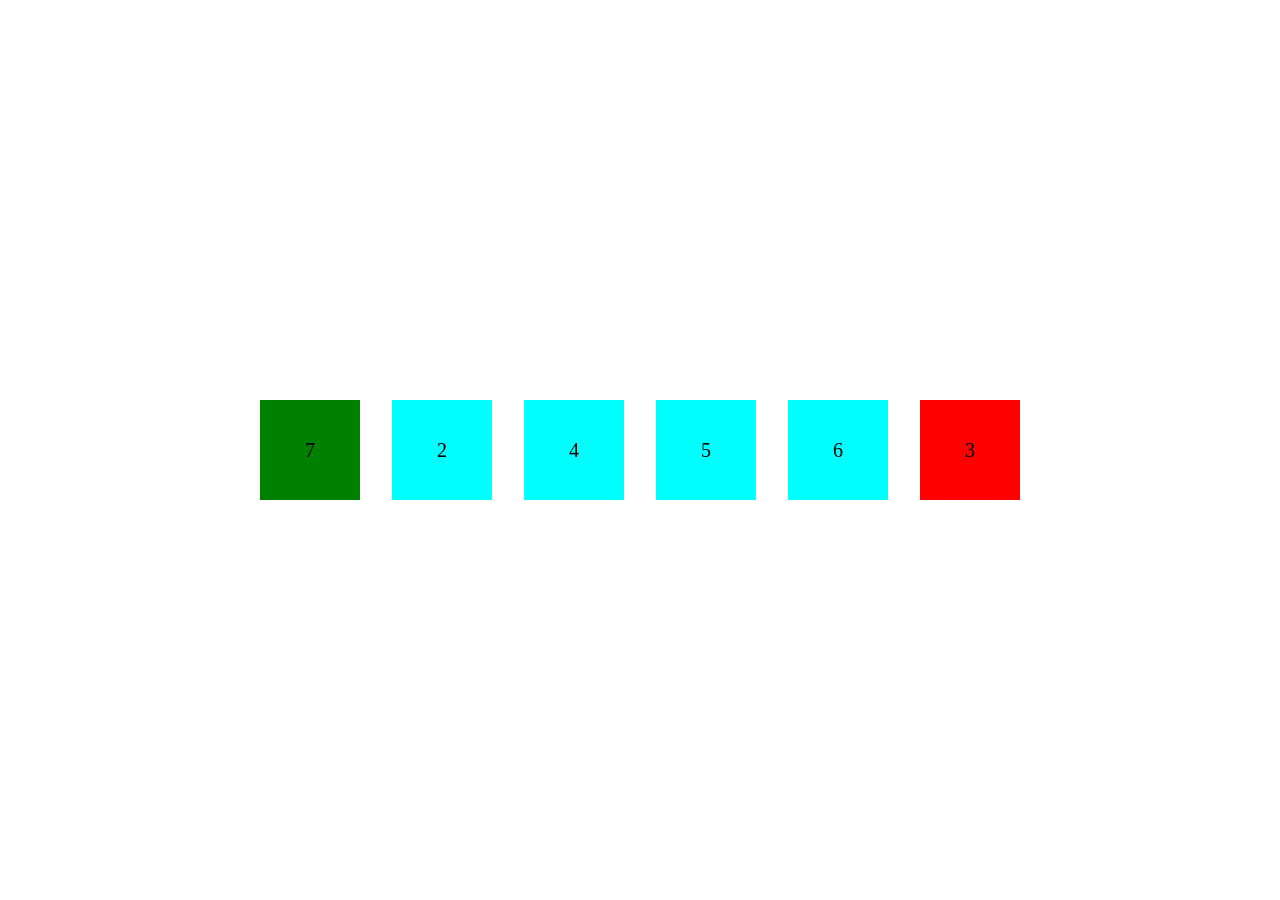
==== funktionerobjects/index.html @ b55f5021 "lllll" ====
<!DOCTYPE html>
<html lang="en">
<head>
    <meta charset="UTF-8">
    <meta name="viewport" content="width=device-width, initial-scale=1.0">
    <title>Ye</title>
    <link rel="stylesheet" href="style.css">
</head>
<body>
    <div id="test">

    </div>


<script src="script.js"></script>
</body>
</html>
---- funktionerobjects/style.css ----
body{
    margin: 0;
    width: 100%;
    height: 100vh;
}

#test{
    display: flex;
    justify-content: center;
    align-items: center;
    gap: 2rem;
    height: 100%;
}

#test div{
    width: 100px;
    height: 100px;
    display: flex;
    justify-content: center;
    align-items: center;
    font-size: 20px;
}
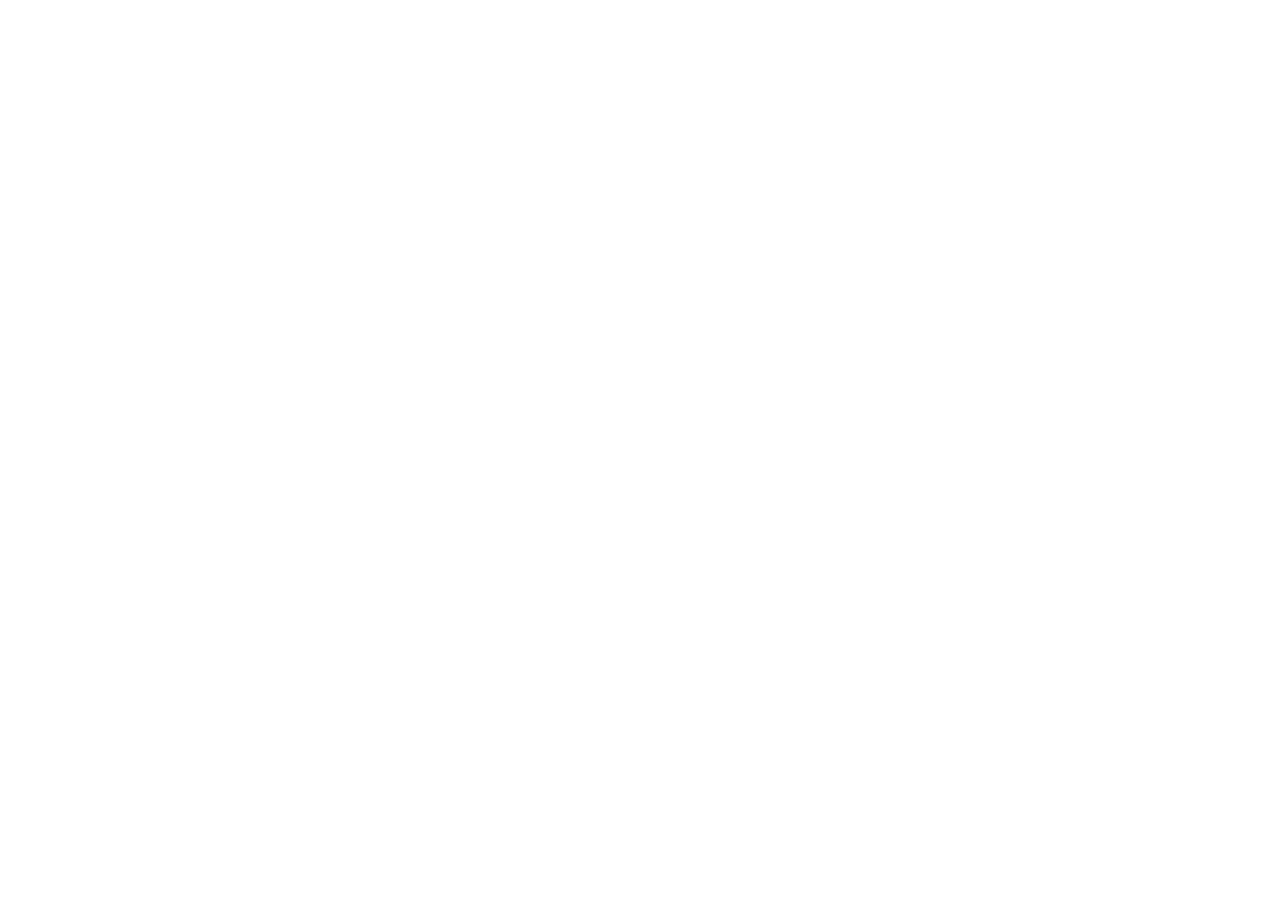
==== commit 0745ce6b: "functions n things" ====
--- a/funktionerobjects/index.html
+++ b/funktionerobjects/index.html
@@ -7,9 +7,6 @@
     <link rel="stylesheet" href="style.css">
 </head>
 <body>
-    <div id="test">
-
-    </div>
 
 
 <script src="script.js"></script>
